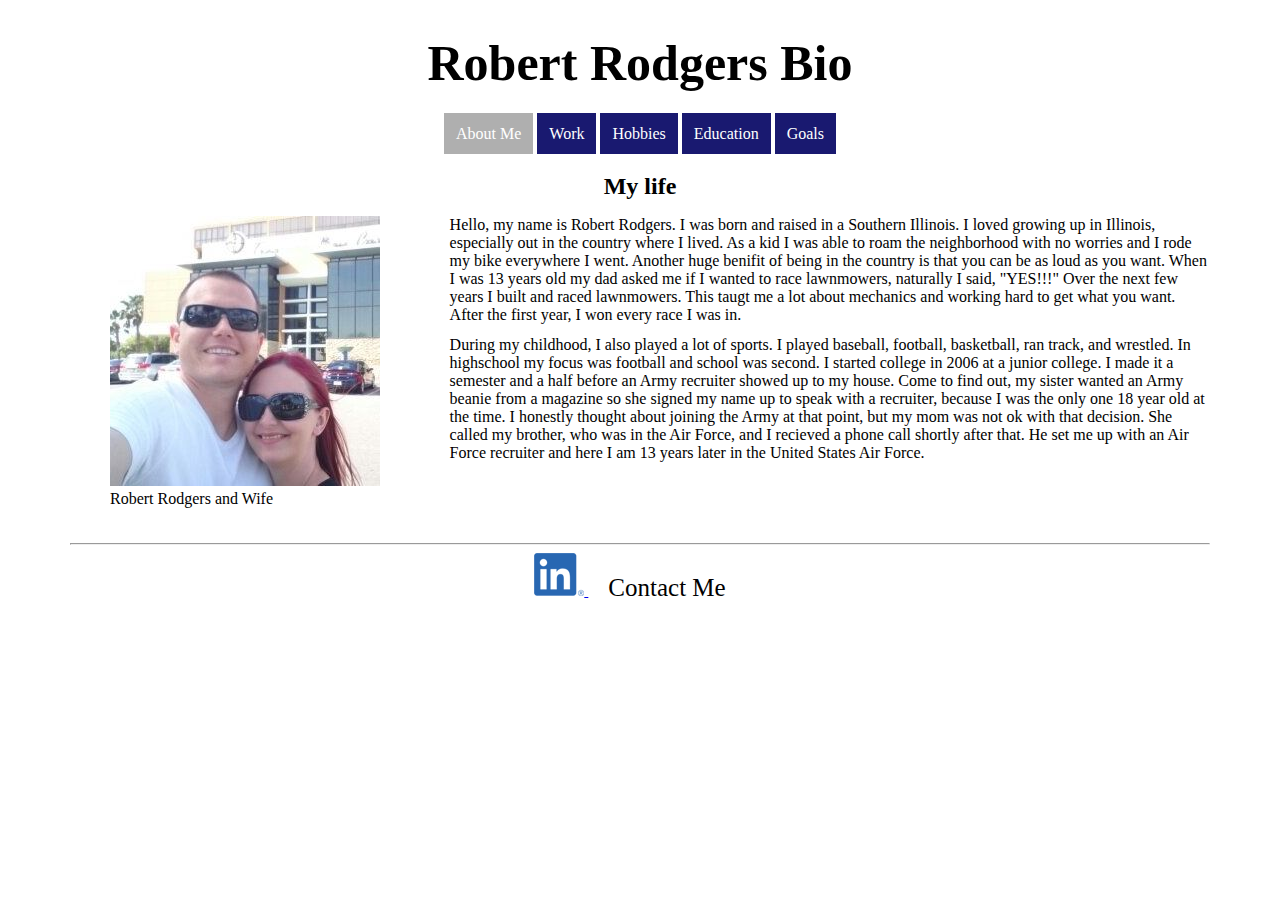
==== index.html @ c87efd6d "Initial Commit" ====
<!--
 Name: Robert Rodgers
 Assignment: Final Project
 Class: CS 601 Fall 2
 Description of file: About Me homepage that contains a quick story about me
 -->
<!DOCTYPE html>
<html lang="en">
<head>
    <meta charset="UTF-8">
    <meta name="viewport" content="width=device-width, initial-scale=1.0">
    <title>About Me</title>
    <link href="css/style.css" type="text/css" rel="stylesheet"/>
    <link href="css/print.css" type="text/css" rel="stylesheet" media="print"/>
</head>
<body>
    <!--The menu should be consistant across all pages, with the exception of the h1 tag text-->
    <header>
        <h1 class="webpageTitle">Robert Rodgers Bio</h1>
        <nav>
            <ul>
                <li class="navItems navCurrentPage"><a href="index.html">About Me</a></li>
                <li class="navItems"><a href="work.html">Work</a></li>
                <li class="navItems"><a href="hobbies.html">Hobbies</a></li>
                <li class="navItems"><a href="education.html">Education</a></li>
                <li class="navItems"><a href="goals.html">Goals</a></li>
            </ul>
        </nav>
        <h2>My life</h2>
    </header>

    <article>
        <!--Initial biography paragraphs-->
        

        <figure class="profilePic">
            <img src="images/profile_picture.jpg" alt="Picture of Robert Rodgers" title="Profile Picture" width="270" height="270">
            <figcaption>Robert Rodgers and Wife</figcaption>
        </figure> 

        <p id="aboutPara1">
            Hello, my name is Robert Rodgers.  I was born and raised in a Southern Illinois.
            I loved growing up in Illinois, especially out in the country where I lived.  As a kid I was able
            to roam the neighborhood with no worries and I rode my bike everywhere I went.  Another huge benifit of 
            being in the country is that you can be as loud as you want.  When I was 13 years old my dad
            asked me if I wanted to race lawnmowers, naturally I said, "YES!!!" Over the next few years I 
            built and raced lawnmowers.  This taugt me a lot about mechanics and working hard to get what you 
            want.  After the first year, I won every race I was in. 
        </p>

        <p id="aboutPara2">
            During my childhood, I also played a lot of sports.  I played baseball, 
            football, basketball, ran track, and wrestled.  In highschool my focus was football and school was second.
            I started college in 2006 at a junior college.  I made it a semester and a half before an Army recruiter 
            showed up to my house.  Come to find out, my sister wanted an Army beanie from a magazine so she signed my
            name up to speak with a recruiter, because I was the only one 18 year old at the time.  I honestly thought 
            about joining the Army at that point, but my mom was not ok with that decision.  She called my brother, who
            was in the Air Force, and I recieved a phone call shortly after that.  He set me up with an Air Force recruiter
            and here I am 13 years later in the United States Air Force. 
        </p> 
    </article>

    <!-- <div class="clear"></div> -->
    
    <footer> 
        <hr>
        <!-- Link to my linkin profile -->
        <a href="https://www.linkedin.com/in/robert-rodgers-173b27116/" target="_blank">
            <img src="images/LinkedInLogo.png" alt="Linkedin logo" title="Linkedin logo" width="50" height="43">
        </a>
            
         <a class="contactMe" href="contactMe.html">Contact Me</a>

    </footer>

</body>
</html>
---- css/style.css ----
* {
    font-family: Georgia;
}

body {
    width: 1140px;
    margin: 0 auto 0 auto;
    display: grid;
    grid-template-columns: 20% 20% 20% 20% 20%;
    grid-template-rows: 200px 5fr 1fr;
}

header {
    grid-row: 1;
    grid-column: 1/6;
    row-gap: 10px;
}

h1, h2 {
    padding-top: 10px;
    text-align: center;
}

/* Styles the overall navbar unordered list and spans accross page */
nav {
    text-align: center;
    list-style-type: none;
    padding: 0;
    margin: 0 auto;
}

nav ul {
    padding: 0;
}

/* Styles each hyperlink */
.navItems {
    display: inline-block;
    margin: 0;
    padding: 0;
}

.navItems a {
    color: white;
    padding: 12px 12px;
    text-decoration: none;
    overflow: hidden;
    background-color: midnightblue;
} 

/* Adds color to nav item for the page you are currently on */
.navCurrentPage a {
    background-color: rgba(37, 35, 35, 0.363);
} 

/* Changes what you see when mouse is hovering over hyperlink in navbar */
.navItems a:hover {
    background-color: black;
}

/* Styling for title */
.webpageTitle {
    font-family: 'Brush Script MT';
    font-size: 50px;
    padding: 0px;
    color: black;
}

article {
    grid-row: 2;
    grid-column: 1/6;
    display: grid;
    grid-template-columns: 33.3% 33.4% 33.3%;
    grid-template-rows: 120px 150px 40px;
}

/* About Me Page Specific CSS*/
.profilePic {
    grid-row: 1;
    grid-column: 1; 
}
#aboutPara1 {
    grid-row: 1;
    grid-column: 2/4;
}
#aboutPara2 {
    grid-row: 2;
    grid-column: 2/4;
}

/* Work Page Specific CSS */
#workPara1 {
    grid-row: 1;
    grid-column: 1/3;
}
#workPara2 {
    grid-row: 2;
    grid-column: 1/3;
}
#workPara3 {
    grid-row: 3;
    grid-column: 1/3;
}
#eightyThird {
    grid-row: 1/4;
    grid-column: 3;
}
#assignments {
    grid-column: 1/3;
}
#awards {
    grid-column: 1/3;
}
#promotions {
    grid-column: 1/3;
}
table {
    width: 500px;
    margin: 0;
    grid-row: 9;
    grid-column: 1/3;
}
table th {
    text-align: left;
}
tr:hover {
    background-color: rgb(197, 194, 194);
}

/* Hobbies Page Specific CSS */
.hobbiesArticle figcaption{
    text-align: center;
}
#homeGym {
    grid-column: 1;
}
#computerBuild {
    grid-column: 3;
}
#hobbyPara1 {
    grid-row: 1;
    grid-column: 2;
}
#hobbyPara2 {
    padding-top: 72px;
    grid-row: 2;
    grid-column: 2;
}
#hobbyPara3 {
    grid-row: 5;
    grid-column: 2;
}

/* Education Page Specific CSS */
#edBody {
    grid-template-rows: 200px 940px 3fr 1fr;
}
#edBody footer {
    grid-row: 6;
}
#edArticle {
    /* grid-template-columns: 33.3% 33.4% 33.3%; */
    grid-template-rows: 400px repeat(2, 120px) 300px;
}
#laptopPic {
    grid-row: 1;
    grid-column: 1/4;
    text-align: center;
}
#edPara1 {
    grid-row: 2;
    grid-column: 1/4;
}
#edPara2 {
    grid-row: 3;
    grid-column: 1/4;
}
.hurricanePics {
    grid-row: 4;
    grid-column:1/4;
    display: inline-flex;
    text-align: center;
}
#myEducation {
    grid-row: 5;
    grid-column: 1/6; 
}
#myEducation h3 {
    text-align: center;
}

/* Goals Page Specific CSS */
#goalsArticle {
    grid-template-rows: 30px 80px 100px 30px 200px;  
}
#goalsArticle h3 {
    grid-row: 1;
}
#goalsArticle p {
    grid-row: 2;
    grid-column: 1/4;
}
#goalsArticle ol {
    grid-row: 3;
}
#goalsArticle #secondHeader {
    grid-row: 4;
    grid-column: 1/4;
    text-align: center;
}
.airSpace {
    grid-row: 5;
    grid-column: 1/4;
    display: inline-flex;
}
.airSpaceParagraph{
    float: left;
}

/* Contact Me Page Specific CSS */
.emailMe {
    display: inline;
}
footer {
    text-align: center;
    /* grid-row: 3; */
    grid-column: 1/6;
}
footer .contactMe {
    padding: 0 20px 20px 20px;
    font-size: 25px;
    text-decoration: none;
    color: black;
    font-family: fantasy;
}
footer a:hover {
    color: blue;
}
.emailMe {
    display: grid;
}
.emailMe label, input{
    width: 200px;
    padding: 0;
    margin: 0;
}
---- css/print.css ----
/* Remove Items from Print */
header, footer, nav, iframe {
    display: none;
}

/* Make Anchor Tags Black without line */
a {
    text-decoration-line: none;
    color: black;
}

/* Remove Float for Easier Readablilty During Print */
.eightyThird figure {
    float: none;
}
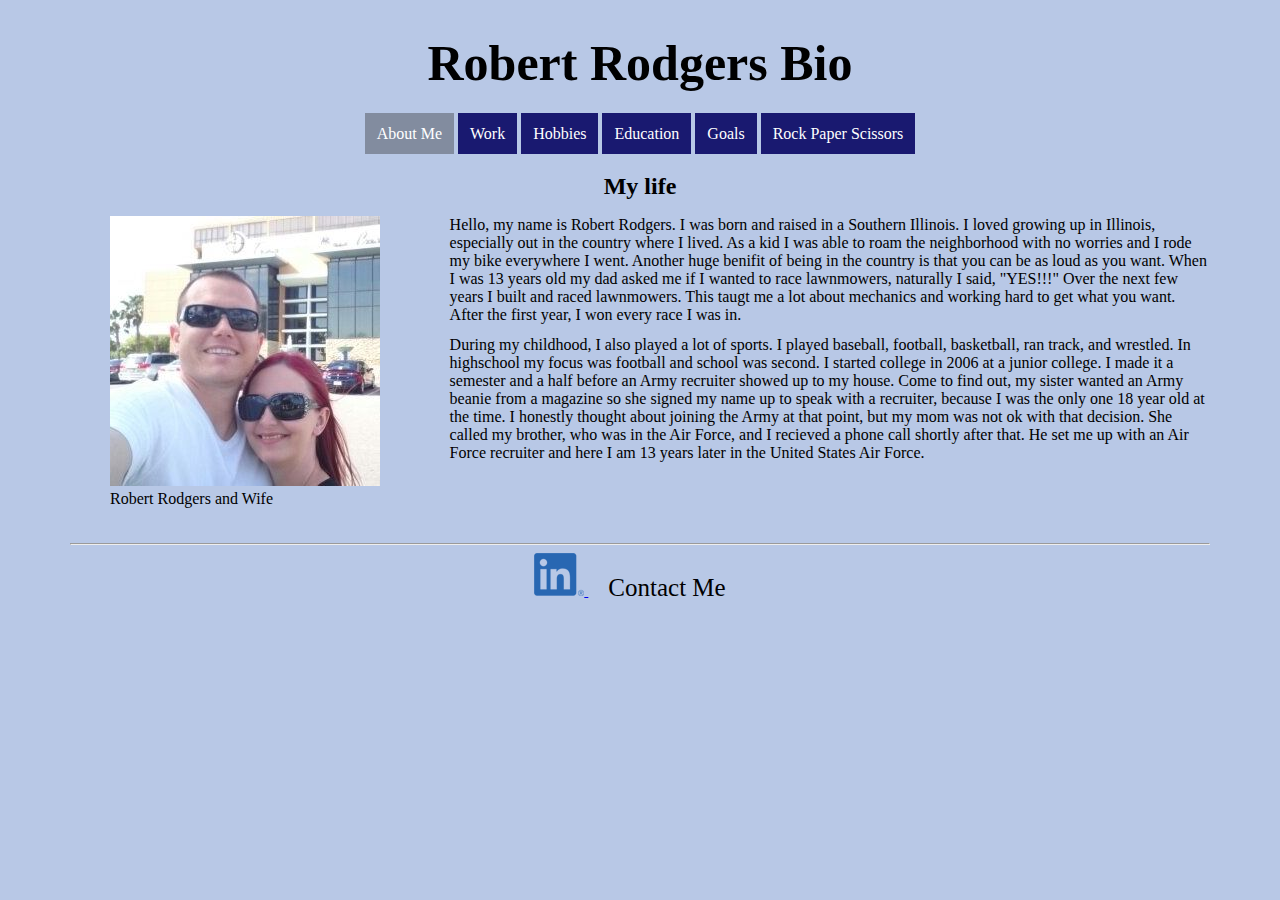
==== commit f770c3c1: "Added Rock Paper Scissors to navbar and added home button to rps page" ====
--- a/index.html
+++ b/index.html
@@ -24,6 +24,7 @@
                 <li class="navItems"><a href="hobbies.html">Hobbies</a></li>
                 <li class="navItems"><a href="education.html">Education</a></li>
                 <li class="navItems"><a href="goals.html">Goals</a></li>
+                <li class="navItems"><a href="rps.html">Rock Paper Scissors</a></li>
             </ul>
         </nav>
         <h2>My life</h2>
--- a/css/style.css
+++ b/css/style.css
@@ -4,12 +4,16 @@
 
 body {
     width: 1140px;
+    background-color: rgb(184, 200, 230);
     margin: 0 auto 0 auto;
     display: grid;
     grid-template-columns: 20% 20% 20% 20% 20%;
     grid-template-rows: 200px 5fr 1fr;
 }
 
+header {
+    color: black;
+}
 header {
     grid-row: 1;
     grid-column: 1/6;
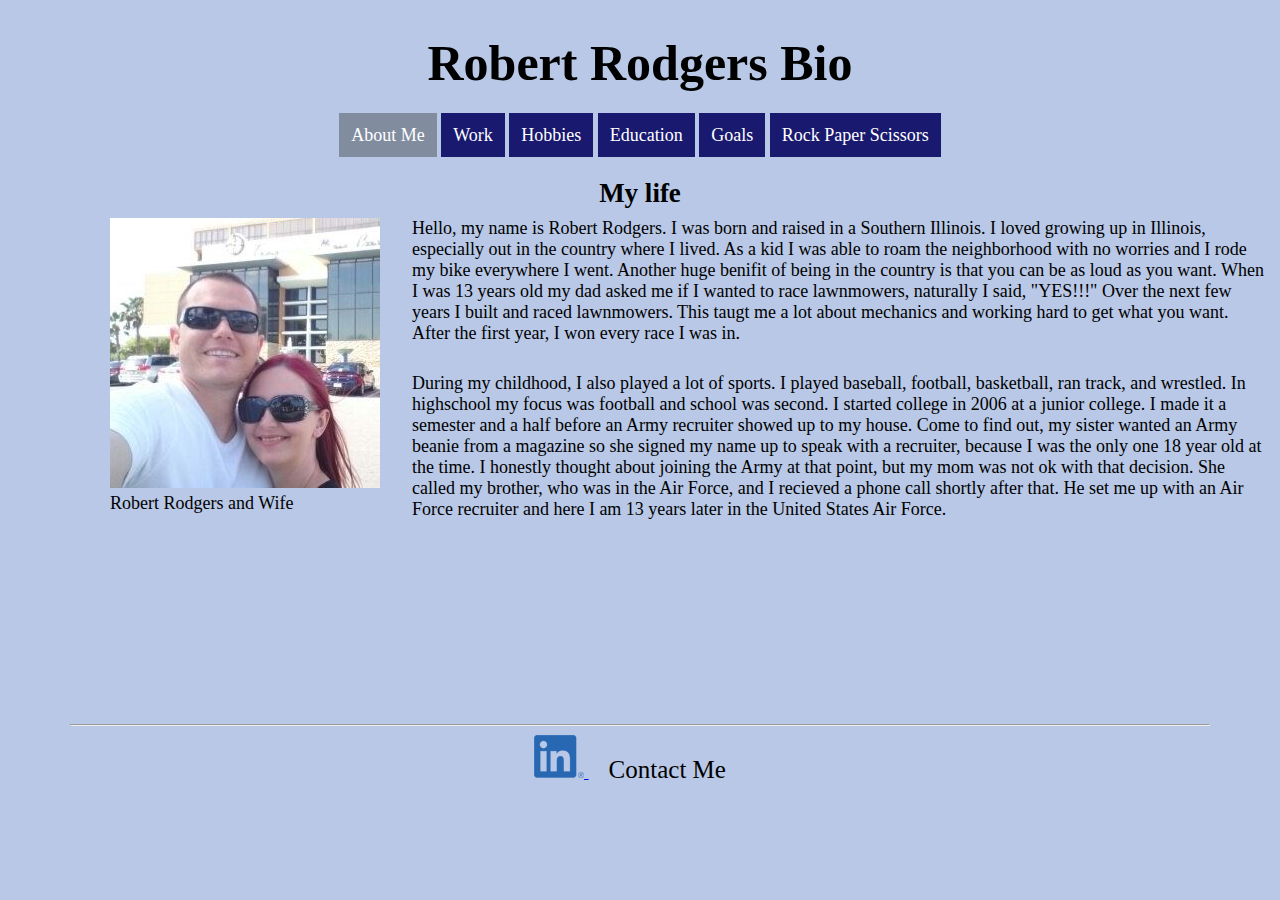
==== commit 770d57a2: "Made adjustments to styling across main pages" ====
--- a/index.html
+++ b/index.html
@@ -33,8 +33,8 @@
     <article>
         <!--Initial biography paragraphs-->
         
-
-        <figure class="profilePic">
+        <div id="profile">
+        <figure id="profilePic">
             <img src="images/profile_picture.jpg" alt="Picture of Robert Rodgers" title="Profile Picture" width="270" height="270">
             <figcaption>Robert Rodgers and Wife</figcaption>
         </figure> 
@@ -59,6 +59,7 @@
             was in the Air Force, and I recieved a phone call shortly after that.  He set me up with an Air Force recruiter
             and here I am 13 years later in the United States Air Force. 
         </p> 
+    </div>
     </article>
 
     <!-- <div class="clear"></div> -->
--- a/css/style.css
+++ b/css/style.css
@@ -4,6 +4,7 @@
 
 body {
     width: 1140px;
+    font-size: 18px;
     background-color: rgb(184, 200, 230);
     margin: 0 auto 0 auto;
     display: grid;
@@ -75,24 +76,36 @@
     grid-column: 1/6;
     display: grid;
     grid-template-columns: 33.3% 33.4% 33.3%;
-    grid-template-rows: 120px 150px 40px;
 }
 
 /* About Me Page Specific CSS*/
-.profilePic {
+article #profile {
+    grid-column: 1/4;
+    display: grid;
+    grid-template-columns: 30% 75%;
+    grid-template-rows: 30% 30%;
+}
+#profilePic {
     grid-row: 1;
     grid-column: 1; 
 }
 #aboutPara1 {
     grid-row: 1;
-    grid-column: 2/4;
+    grid-column: 2;
 }
 #aboutPara2 {
     grid-row: 2;
-    grid-column: 2/4;
+    grid-column: 2;
 }
 
 /* Work Page Specific CSS */
+article #work {
+    grid-row: 1/4;
+    grid-column: 1/4;
+    display: grid;
+    grid-template-columns: 50% 50%;
+    grid-template-rows: 8% 11% 5% 27% 23% 8% 12.5% 5.5%;
+}
 #workPara1 {
     grid-row: 1;
     grid-column: 1/3;
@@ -105,23 +118,30 @@
     grid-row: 3;
     grid-column: 1/3;
 }
-#eightyThird {
-    grid-row: 1/4;
-    grid-column: 3;
+#eightyThirdPic {
+    grid-row: 4;
+    grid-column: 1;
+}
+#eightyThirdVid {
+    grid-row: 4;
+    grid-column: 2;
 }
 #assignments {
+    grid-row: 5;
     grid-column: 1/3;
 }
 #awards {
+    grid-row: 6;
     grid-column: 1/3;
 }
 #promotions {
+    grid-row: 7;
     grid-column: 1/3;
 }
 table {
     width: 500px;
     margin: 0;
-    grid-row: 9;
+    grid-row: 8;
     grid-column: 1/3;
 }
 table th {
@@ -132,7 +152,14 @@
 }
 
 /* Hobbies Page Specific CSS */
-.hobbiesArticle figcaption{
+#hobbiesArticle {
+    grid-row: 2;
+    display: grid;
+    grid-template-columns: 25% 50% 25%;
+    grid-template-rows: 25% 15% 10% 7%;
+}
+
+#hobbiesArticle figcaption{
     text-align: center;
 }
 #homeGym {
@@ -142,16 +169,18 @@
     grid-column: 3;
 }
 #hobbyPara1 {
+    padding-top: 20px;
     grid-row: 1;
     grid-column: 2;
 }
 #hobbyPara2 {
-    padding-top: 72px;
+    padding-top: 20px;
     grid-row: 2;
     grid-column: 2;
 }
 #hobbyPara3 {
-    grid-row: 5;
+    padding-top: 20px;
+    grid-row: 3;
     grid-column: 2;
 }
 
@@ -207,6 +236,9 @@
 #goalsArticle ol {
     grid-row: 3;
 }
+#ol1 {
+    padding-top: 20px;
+}
 #goalsArticle #secondHeader {
     grid-row: 4;
     grid-column: 1/4;
@@ -223,8 +255,52 @@
 
 /* Contact Me Page Specific CSS */
 .emailMe {
-    display: inline;
-}
+    padding-top: 20px;
+    grid-row: 1/4;
+    grid-column: 1/4;
+    display: grid;
+    grid-template-columns: repeat(10, 10%);
+    grid-template-rows: 20px 20px 20px 100px 20px;
+}
+
+.emailMe #firstNameLabel {
+    grid-row: 1;
+    grid-column: 4;
+}
+.emailMe #firstNameInput {
+    grid-row: 1;
+    grid-column: 5/7;
+}
+.emailMe #lastNameLabel {
+    grid-row: 2;
+    grid-column: 4;
+}
+.emailMe #lastNameInput {
+    grid-row: 2;
+    grid-column: 5/7;
+}
+.emailMe #emailLabel {
+    grid-row: 3;
+    grid-column: 4;
+}
+.emailMe #emailInput {
+    grid-row: 3;
+    grid-column: 5/7;
+}
+.emailMe #emailTextLabel {
+    grid-row: 4;
+    grid-column: 4;
+}
+.emailMe #emailTextInput {
+    grid-row: 4;
+    grid-column: 5/7;
+}
+.emailMe #submit {
+    grid-row: 5;
+    grid-column: 5/7;
+}
+
+/* Footer Page CSS */
 footer {
     text-align: center;
     /* grid-row: 3; */
@@ -240,11 +316,4 @@
 footer a:hover {
     color: blue;
 }
-.emailMe {
-    display: grid;
-}
-.emailMe label, input{
-    width: 200px;
-    padding: 0;
-    margin: 0;
-}
+
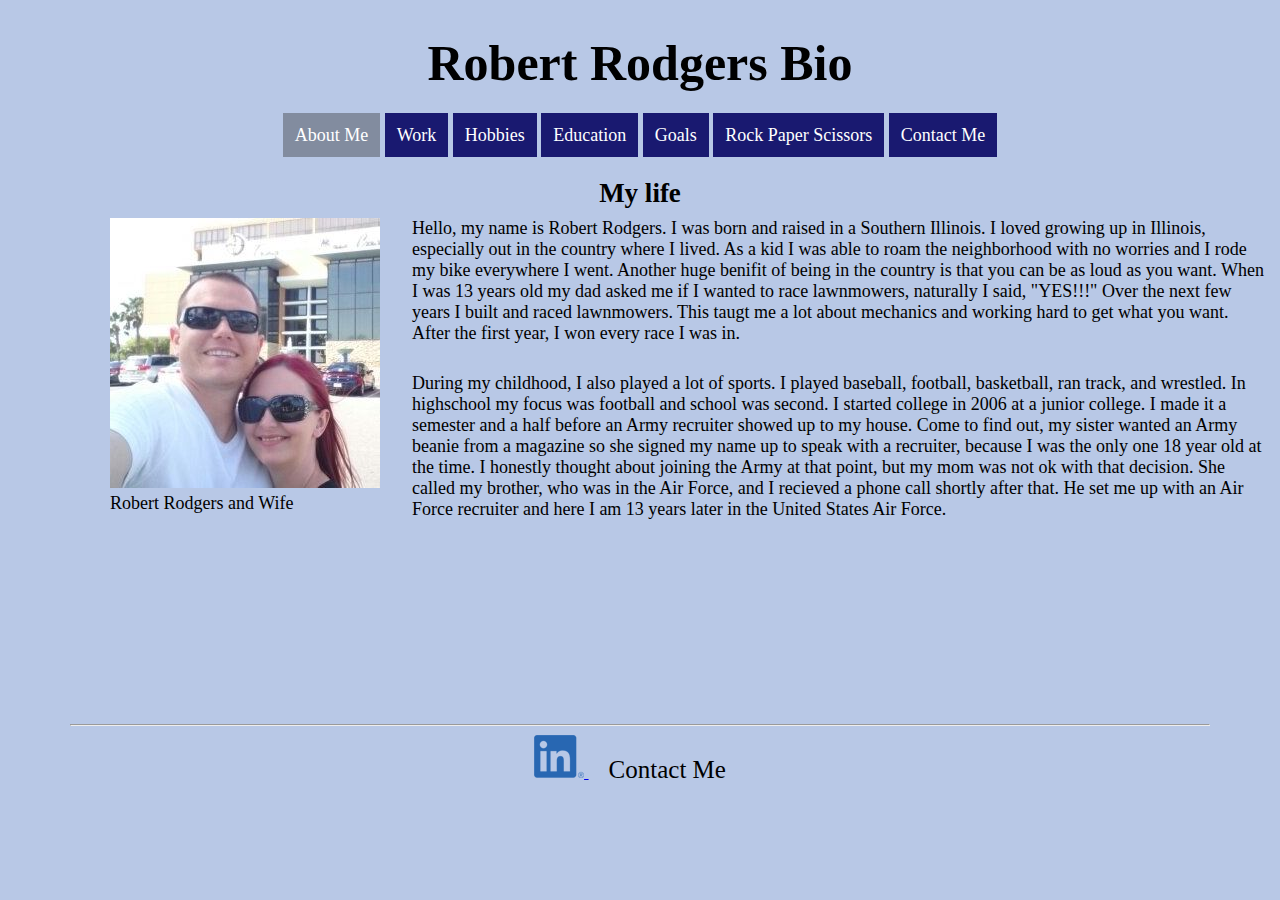
==== commit 0b298e5d: "Added Contact Me to Navbar" ====
--- a/index.html
+++ b/index.html
@@ -25,6 +25,7 @@
                 <li class="navItems"><a href="education.html">Education</a></li>
                 <li class="navItems"><a href="goals.html">Goals</a></li>
                 <li class="navItems"><a href="rps.html">Rock Paper Scissors</a></li>
+                <li class="navItems"><a href="contactMe.html">Contact Me</a></li>
             </ul>
         </nav>
         <h2>My life</h2>
--- a/css/style.css
+++ b/css/style.css
@@ -259,7 +259,7 @@
     grid-row: 1/4;
     grid-column: 1/4;
     display: grid;
-    grid-template-columns: repeat(10, 10%);
+    grid-template-columns: repeat(8, 12.5%);
     grid-template-rows: 20px 20px 20px 100px 20px;
 }
 
@@ -286,6 +286,25 @@
 .emailMe #emailInput {
     grid-row: 3;
     grid-column: 5/7;
+}
+/* Warnings for form Validation */
+.emailMe #firstNameWarning {
+    font-size: x-small;
+    color: red;
+    grid-row: 1;
+    grid-column: 7/9;
+}
+.emailMe #lastNameWarning {
+    font-size: x-small;
+    color: red;
+    grid-row: 2;
+    grid-column: 7/9;
+}
+.emailMe #emailWarning {
+    font-size: x-small;
+    color: red;
+    grid-row: 3;
+    grid-column: 7/9;
 }
 .emailMe #emailTextLabel {
     grid-row: 4;
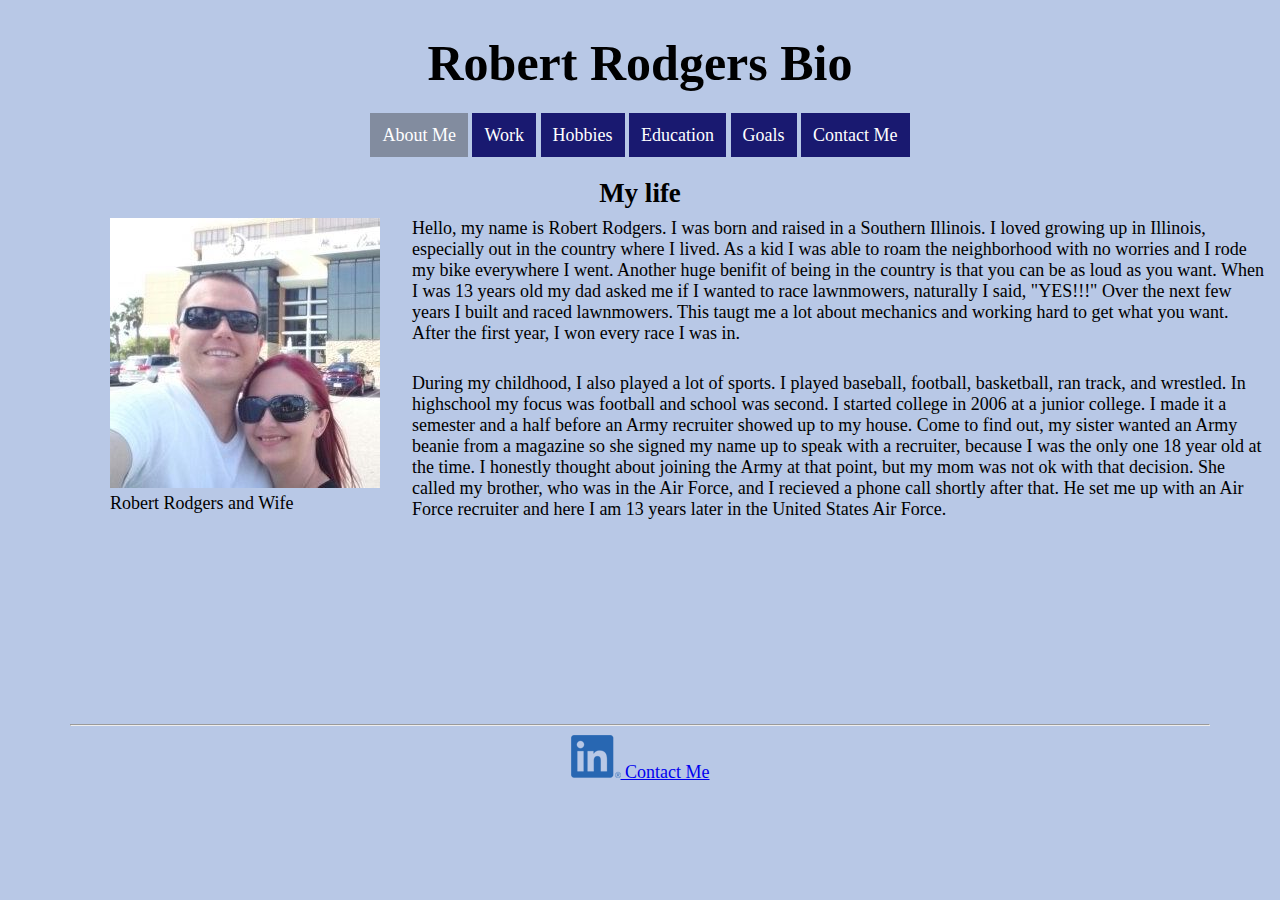
==== commit 880fb574: "Removed Navigation Link to Rock Paper Scissors Game" ====
--- a/index.html
+++ b/index.html
@@ -24,7 +24,7 @@
                 <li class="navItems"><a href="hobbies.html">Hobbies</a></li>
                 <li class="navItems"><a href="education.html">Education</a></li>
                 <li class="navItems"><a href="goals.html">Goals</a></li>
-                <li class="navItems"><a href="rps.html">Rock Paper Scissors</a></li>
+                <!-- <li class="navItems"><a href="rps.html">Rock Paper Scissors</a></li> -->
                 <li class="navItems"><a href="contactMe.html">Contact Me</a></li>
             </ul>
         </nav>
--- a/css/style.css
+++ b/css/style.css
@@ -1,7 +1,12 @@
+/*
+ Name: Robert Rodgers
+ Assignment: Final Project
+ Class: CS 601 Fall 2
+ Description of file: Styling for main web pages, excluding rock paper scissors game.
+ */
 * {
     font-family: Georgia;
 }
-
 body {
     width: 1140px;
     font-size: 18px;
@@ -11,7 +16,6 @@
     grid-template-columns: 20% 20% 20% 20% 20%;
     grid-template-rows: 200px 5fr 1fr;
 }
-
 header {
     color: black;
 }
@@ -20,12 +24,10 @@
     grid-column: 1/6;
     row-gap: 10px;
 }
-
 h1, h2 {
     padding-top: 10px;
     text-align: center;
 }
-
 /* Styles the overall navbar unordered list and spans accross page */
 nav {
     text-align: center;
@@ -33,7 +35,6 @@
     padding: 0;
     margin: 0 auto;
 }
-
 nav ul {
     padding: 0;
 }
@@ -44,7 +45,6 @@
     margin: 0;
     padding: 0;
 }
-
 .navItems a {
     color: white;
     padding: 12px 12px;
@@ -52,17 +52,14 @@
     overflow: hidden;
     background-color: midnightblue;
 } 
-
 /* Adds color to nav item for the page you are currently on */
 .navCurrentPage a {
     background-color: rgba(37, 35, 35, 0.363);
 } 
-
 /* Changes what you see when mouse is hovering over hyperlink in navbar */
 .navItems a:hover {
     background-color: black;
 }
-
 /* Styling for title */
 .webpageTitle {
     font-family: 'Brush Script MT';
@@ -70,14 +67,12 @@
     padding: 0px;
     color: black;
 }
-
 article {
     grid-row: 2;
     grid-column: 1/6;
     display: grid;
     grid-template-columns: 33.3% 33.4% 33.3%;
 }
-
 /* About Me Page Specific CSS*/
 article #profile {
     grid-column: 1/4;
@@ -97,7 +92,6 @@
     grid-row: 2;
     grid-column: 2;
 }
-
 /* Work Page Specific CSS */
 article #work {
     grid-row: 1/4;
@@ -150,7 +144,6 @@
 tr:hover {
     background-color: rgb(197, 194, 194);
 }
-
 /* Hobbies Page Specific CSS */
 #hobbiesArticle {
     grid-row: 2;
@@ -158,7 +151,6 @@
     grid-template-columns: 25% 50% 25%;
     grid-template-rows: 25% 15% 10% 7%;
 }
-
 #hobbiesArticle figcaption{
     text-align: center;
 }
@@ -183,7 +175,6 @@
     grid-row: 3;
     grid-column: 2;
 }
-
 /* Education Page Specific CSS */
 #edBody {
     grid-template-rows: 200px 940px 3fr 1fr;
@@ -192,7 +183,6 @@
     grid-row: 6;
 }
 #edArticle {
-    /* grid-template-columns: 33.3% 33.4% 33.3%; */
     grid-template-rows: 400px repeat(2, 120px) 300px;
 }
 #laptopPic {
@@ -208,7 +198,7 @@
     grid-row: 3;
     grid-column: 1/4;
 }
-.hurricanePics {
+#hurricanePics {
     grid-row: 4;
     grid-column:1/4;
     display: inline-flex;
@@ -221,7 +211,6 @@
 #myEducation h3 {
     text-align: center;
 }
-
 /* Goals Page Specific CSS */
 #goalsArticle {
     grid-template-rows: 30px 80px 100px 30px 200px;  
@@ -244,17 +233,16 @@
     grid-column: 1/4;
     text-align: center;
 }
-.airSpace {
+#airSpace {
     grid-row: 5;
     grid-column: 1/4;
     display: inline-flex;
 }
-.airSpaceParagraph{
+#airSpaceParagraph{
     float: left;
 }
-
 /* Contact Me Page Specific CSS */
-.emailMe {
+#emailMe {
     padding-top: 20px;
     grid-row: 1/4;
     grid-column: 1/4;
@@ -262,59 +250,58 @@
     grid-template-columns: repeat(8, 12.5%);
     grid-template-rows: 20px 20px 20px 100px 20px;
 }
-
-.emailMe #firstNameLabel {
+#emailMe #firstNameLabel {
     grid-row: 1;
     grid-column: 4;
 }
-.emailMe #firstNameInput {
-    grid-row: 1;
-    grid-column: 5/7;
-}
-.emailMe #lastNameLabel {
+#emailMe #firstNameInput {
+    grid-row: 1;
+    grid-column: 5/7;
+}
+#emailMe #lastNameLabel {
     grid-row: 2;
     grid-column: 4;
 }
-.emailMe #lastNameInput {
-    grid-row: 2;
-    grid-column: 5/7;
-}
-.emailMe #emailLabel {
+#emailMe #lastNameInput {
+    grid-row: 2;
+    grid-column: 5/7;
+}
+#emailMe #emailLabel {
     grid-row: 3;
     grid-column: 4;
 }
-.emailMe #emailInput {
+#emailMe #emailInput {
     grid-row: 3;
     grid-column: 5/7;
 }
 /* Warnings for form Validation */
-.emailMe #firstNameWarning {
-    font-size: x-small;
+#emailMe #firstNameWarning {
+    font-size: small;
     color: red;
     grid-row: 1;
     grid-column: 7/9;
 }
-.emailMe #lastNameWarning {
-    font-size: x-small;
+#emailMe #lastNameWarning {
+    font-size: small;
     color: red;
     grid-row: 2;
     grid-column: 7/9;
 }
-.emailMe #emailWarning {
-    font-size: x-small;
+#emailMe #emailWarning {
+    font-size: small;
     color: red;
     grid-row: 3;
     grid-column: 7/9;
 }
-.emailMe #emailTextLabel {
+#emailMe #emailTextLabel {
     grid-row: 4;
     grid-column: 4;
 }
-.emailMe #emailTextInput {
-    grid-row: 4;
-    grid-column: 5/7;
-}
-.emailMe #submit {
+#emailMe #emailTextInput {
+    grid-row: 4;
+    grid-column: 5/7;
+}
+#emailMe #submit {
     grid-row: 5;
     grid-column: 5/7;
 }
@@ -325,7 +312,7 @@
     /* grid-row: 3; */
     grid-column: 1/6;
 }
-footer .contactMe {
+footer #contactMe {
     padding: 0 20px 20px 20px;
     font-size: 25px;
     text-decoration: none;
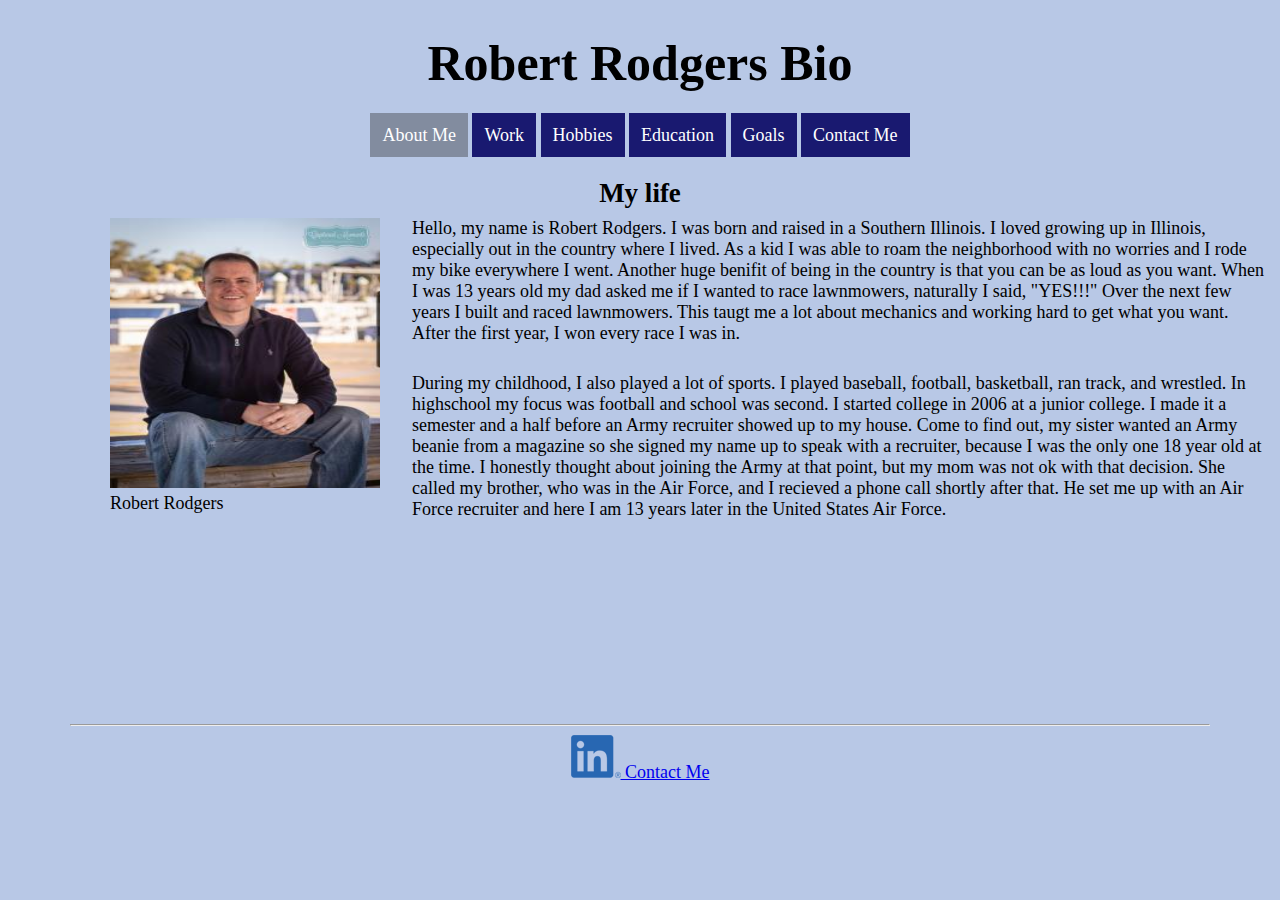
==== commit b8c622ae: "Updated profile picture caption" ====
--- a/index.html
+++ b/index.html
@@ -37,7 +37,7 @@
         <div id="profile">
         <figure id="profilePic">
             <img src="images/profile_picture.jpg" alt="Picture of Robert Rodgers" title="Profile Picture" width="270" height="270">
-            <figcaption>Robert Rodgers and Wife</figcaption>
+            <figcaption>Robert Rodgers</figcaption>
         </figure> 
 
         <p id="aboutPara1">
--- a/css/style.css
+++ b/css/style.css
@@ -323,3 +323,9 @@
     color: blue;
 }
 
+#testingText {
+    font-size: 30px;
+    color: red; 
+    grid-column: 1/4;
+    text-align: center;
+}